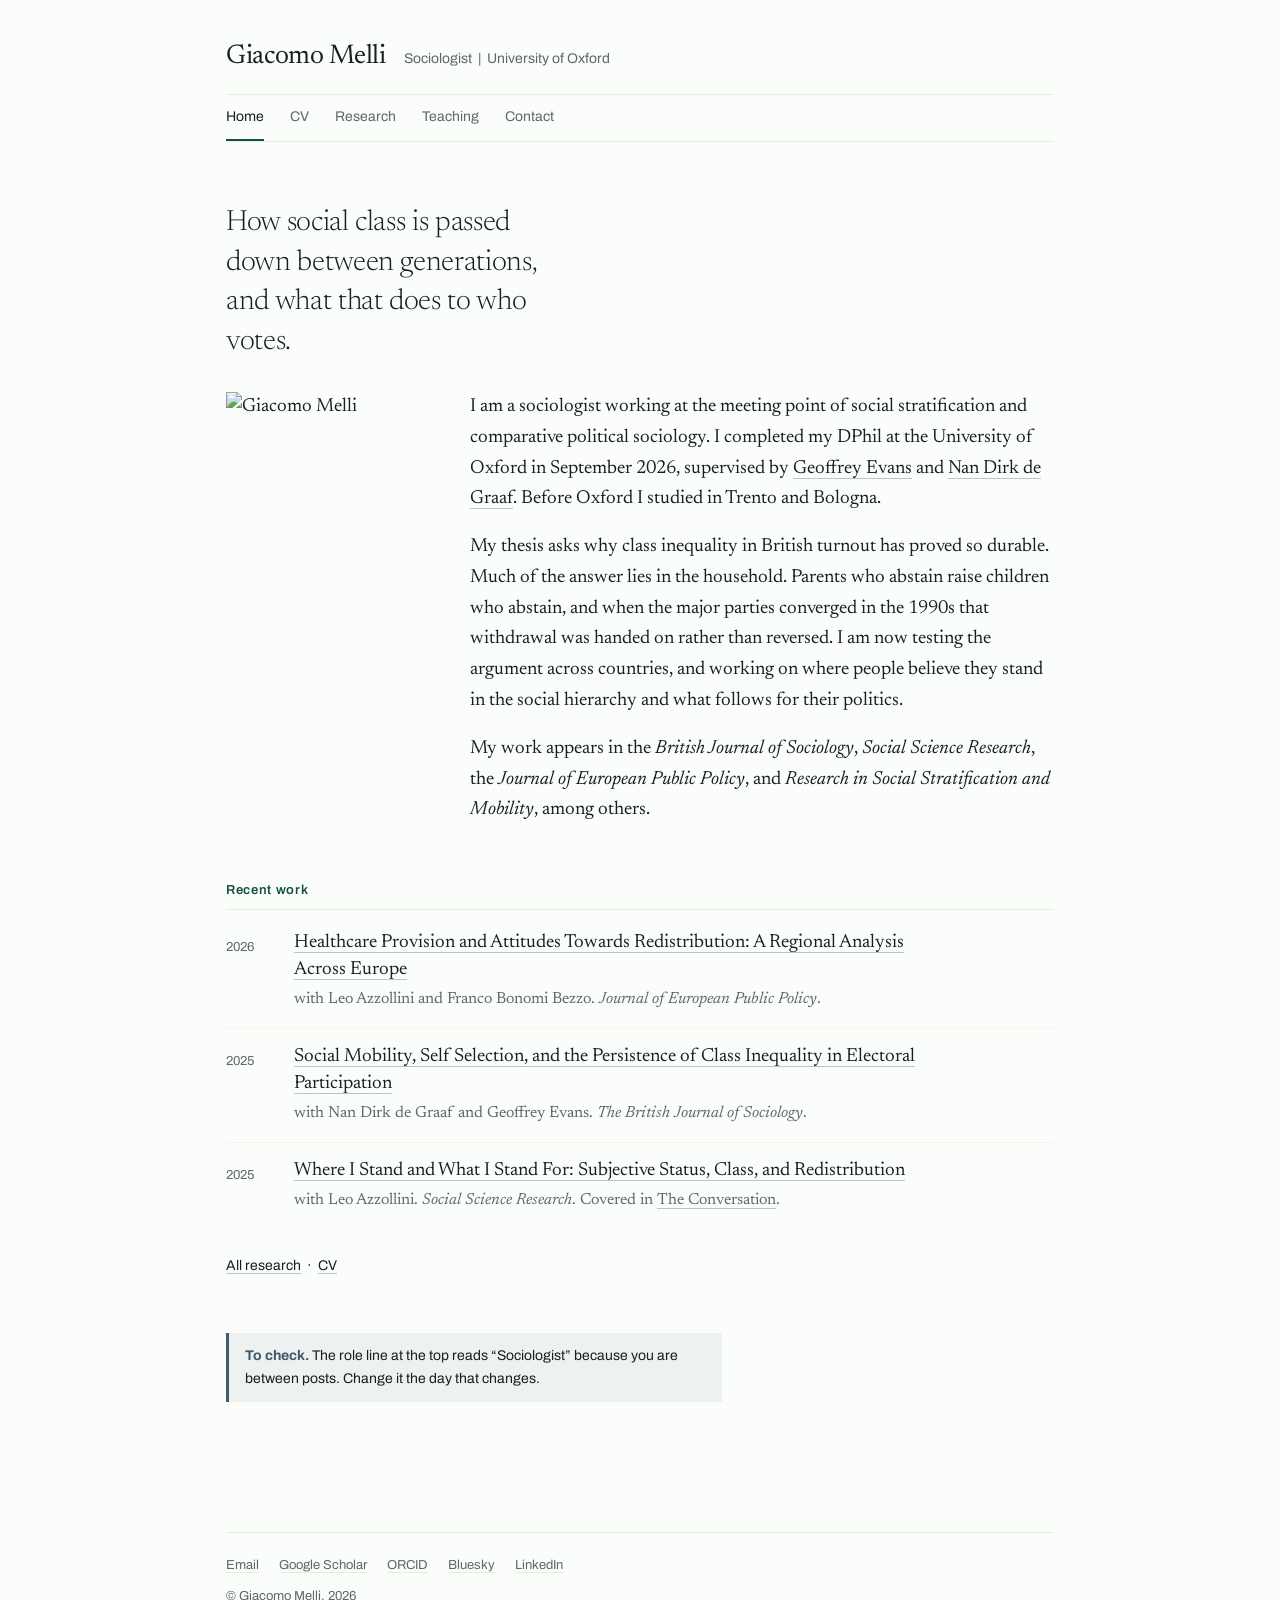
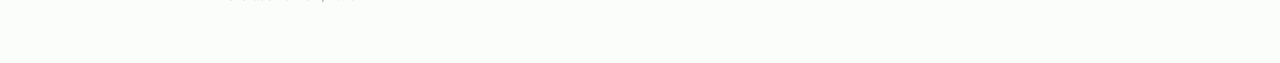
==== index.html @ 5fba8d6c "Update index.html" ====
<!DOCTYPE html>
<html lang="en">
<head>
<meta charset="utf-8">
<meta name="viewport" content="width=device-width, initial-scale=1, viewport-fit=cover">
<title>Giacomo Melli</title>
<meta name="description" content="Sociologist working on social stratification, the life course and political participation. DPhil in Sociology, University of Oxford.">
<link rel="preconnect" href="https://fonts.googleapis.com">
<link rel="preconnect" href="https://fonts.gstatic.com" crossorigin>
<link href="https://fonts.googleapis.com/css2?family=Archivo:wght@400;500;600&family=Newsreader:opsz,wght@6..72,300;6..72,400;6..72,500&display=swap" rel="stylesheet">
<link rel="stylesheet" href="style.css">
</head>
<body>
<div class="wrap">

<header class="masthead">
  <div class="id">
    <p class="who"><a href="index.html">Giacomo Melli</a></p>
    <p class="role">Sociologist &nbsp;| &nbsp;University of Oxford</p>
  </div>
  <nav class="main" aria-label="Main">
    <ul>
      <li><a href="index.html" aria-current="page">Home</a></li>
      <li><a href="cv.html">CV</a></li>
      <li><a href="research.html">Research</a></li>
      <li><a href="teaching.html">Teaching</a></li>
      <li><a href="contact.html">Contact</a></li>
    </ul>
  </nav>
</header>

<main>
<!--MAIN-->

<p class="lead">How social class is passed down between generations, and what that does to who votes.</p>

<div class="intro">
<img src="photo.jpg" alt="Giacomo Melli">
  <div>
    <p>I am a sociologist working at the meeting point of social stratification and comparative political sociology. I completed my DPhil at the University of Oxford in September 2026, supervised by <a href="https://www.nuffield.ox.ac.uk/people/profiles/geoffrey-evans/">Geoffrey Evans</a> and <a href="https://www.sociology.ox.ac.uk/people/nan-dirk-de-graaf">Nan Dirk de Graaf</a>. Before Oxford I studied in Trento and Bologna.</p>

    <p>My thesis asks why class inequality in British turnout has proved so durable. Much of the answer lies in the household. Parents who abstain raise children who abstain, and when the major parties converged in the 1990s that withdrawal was handed on rather than reversed. I am now testing the argument across countries, and working on where people believe they stand in the social hierarchy and what follows for their politics.</p>

    <p>My work appears in the <em>British Journal of Sociology</em>, <em>Social Science Research</em>, the <em>Journal of European Public Policy</em>, and <em>Research in Social Stratification and Mobility</em>, among others.</p>
  </div>
</div>

<section>
  <h2 class="band">Recent work</h2>

  <div class="entry">
    <div class="year">2026</div>
    <div>
      <p class="t"><a href="https://doi.org/10.1080/13501763.2025.2462080">Healthcare Provision and Attitudes Towards Redistribution: A Regional Analysis Across Europe</a></p>
      <p class="m">with Leo Azzollini and Franco Bonomi Bezzo. <em>Journal of European Public Policy</em>.</p>
    </div>
  </div>

  <div class="entry">
    <div class="year">2025</div>
    <div>
      <p class="t"><a href="https://doi.org/10.1111/1468-4446.70018">Social Mobility, Self Selection, and the Persistence of Class Inequality in Electoral Participation</a></p>
      <p class="m">with Nan Dirk de Graaf and Geoffrey Evans. <em>The British Journal of Sociology</em>.</p>
    </div>
  </div>

  <div class="entry">
    <div class="year">2025</div>
    <div>
      <p class="t"><a href="https://doi.org/10.1016/j.ssresearch.2025.103210">Where I Stand and What I Stand For: Subjective Status, Class, and Redistribution</a></p>
      <p class="m">with Leo Azzollini. <em>Social Science Research</em>. Covered in <a href="https://theconversation.com/where-you-think-you-are-in-society-not-where-you-actually-are-matters-for-how-you-think-about-inequality-259715">The Conversation</a>.</p>
    </div>
  </div>

  <p class="more"><a href="research.html">All research</a> &nbsp;&middot;&nbsp; <a href="cv.html">CV</a></p>
</section>

<div class="todo"><b>To check.</b> The role line at the top reads &ldquo;Sociologist&rdquo; because you are between posts. Change it the day that changes.</div>
<!--/MAIN-->
</main>

<footer>
  <ul>
    <li><a href="mailto:giacomo.melli@sociology.ox.ac.uk">Email</a></li>
    <li><a href="https://scholar.google.com/citations?hl=en&amp;user=pHB5kRAAAAAJ">Google Scholar</a></li>
    <li><a href="https://orcid.org/0000-0002-5335-5935">ORCID</a></li>
    <li><a href="https://bsky.app/profile/giacomomelli.bsky.social">Bluesky</a></li>
    <li><a href="https://www.linkedin.com/in/giacomo-melli/">LinkedIn</a></li>
  </ul>
  &copy; Giacomo Melli, 2026
</footer>

</div>
</body>
</html>
---- style.css ----
/* Giacomo Melli — site styles
   Edit colours and type here. Every page reads this one file.
   Want a different shade of paper? Try --paper: #FFFFFF (plain white)
   or #F4F9F3 (much greener). Change one line, every page follows. */

:root{
  --paper:#FBFDFA;
  --ink:#16201C;
  --muted:#5C6A64;
  --rule:#E4EDE1;
  --rule-soft:#F0F6EE;
  --accent:#0F5245;
  --link-line:rgba(15,82,69,.30);
  --flag:#3F5A6B;
  --flag-soft:rgba(63,90,107,.07);
  box-sizing:border-box;
  padding-top:env(safe-area-inset-top,0px);
  padding-bottom:env(safe-area-inset-bottom,0px);
}
@media (prefers-color-scheme: dark){
  :root:not([data-theme="light"]){
    --paper:#111714; --ink:#E6EBE6; --muted:#93A29B;
    --rule:#26302B; --rule-soft:#1B2320;
    --accent:#8FC9B2; --link-line:rgba(143,201,178,.38);
    --flag:#8FA9BB; --flag-soft:rgba(143,169,187,.10);
  }
}
:root[data-theme="dark"]{
  --paper:#111714; --ink:#E6EBE6; --muted:#93A29B;
    --rule:#26302B; --rule-soft:#1B2320;
    --accent:#8FC9B2; --link-line:rgba(143,201,178,.38);
    --flag:#8FA9BB; --flag-soft:rgba(143,169,187,.10);
}

*,*::before,*::after{box-sizing:inherit}
html{scroll-padding-top:env(safe-area-inset-top,0px)}
body{
  margin:0;
  background:var(--paper);
  color:var(--ink);
  font-family:"Newsreader",Georgia,"Times New Roman",serif;
  font-size:19px;
  line-height:1.62;
  -webkit-font-smoothing:antialiased;
  text-rendering:optimizeLegibility;
}
img{max-width:100%;display:block}

a{color:inherit;text-decoration:none;border-bottom:1px solid var(--link-line)}
a:hover{color:var(--accent);border-bottom-color:var(--accent)}
a:focus-visible{outline:2px solid var(--accent);outline-offset:3px;border-radius:2px}

.wrap{max-width:880px;margin:0 auto;padding:0 26px}

/* ---------- masthead ---------- */
.masthead{padding:42px 0 0}
.masthead .id{display:flex;flex-wrap:wrap;align-items:baseline;gap:4px 18px;margin:0 0 22px}
.masthead .who{font-size:27px;line-height:1.1;font-weight:400;letter-spacing:-.012em;margin:0}
.masthead .who a{border-bottom:none}
.masthead .role{
  font-family:"Archivo",system-ui,sans-serif;font-size:14px;color:var(--muted);margin:0;
}
nav.main{border-top:1px solid var(--rule);border-bottom:1px solid var(--rule)}
nav.main ul{
  list-style:none;margin:0;padding:0;display:flex;flex-wrap:wrap;gap:0 26px;
  font-family:"Archivo",system-ui,sans-serif;font-size:14px;
}
nav.main a{
  display:inline-block;padding:11px 0;color:var(--muted);
  border-bottom:2px solid transparent;
}
nav.main a:hover{color:var(--ink)}
nav.main a[aria-current="page"]{color:var(--ink);border-bottom-color:var(--accent)}

/* ---------- page body ---------- */
main{padding:46px 0 80px}
@media (min-width:760px){main{padding:62px 0 110px}}
p{margin:0 0 17px;max-width:66ch}
h1.page{font-size:36px;font-weight:300;line-height:1.14;letter-spacing:-.015em;margin:0 0 30px}

.lead{font-size:29px;line-height:1.36;font-weight:300;letter-spacing:-.012em;max-width:22ch;margin:0 0 30px}
@media (max-width:600px){.lead{font-size:25px;max-width:none}}

/* home intro: portrait beside text */
.intro{display:grid;gap:30px;margin:0 0 54px}
@media (min-width:760px){.intro{grid-template-columns:200px 1fr;gap:44px;align-items:start}}
.portrait{
  width:100%;aspect-ratio:4/5;border:1px dashed var(--rule);
  display:flex;align-items:center;justify-content:center;text-align:center;padding:14px;
  font-family:"Archivo",system-ui,sans-serif;font-size:12px;color:var(--muted);line-height:1.5;
}
@media (max-width:759px){.portrait{max-width:200px}}
.intro p:last-child{margin-bottom:0}

/* ---------- section furniture ---------- */
section{margin:0 0 56px}
h2.band{
  font-family:"Archivo",system-ui,sans-serif;font-size:13px;font-weight:600;letter-spacing:.05em;
  color:var(--accent);margin:0 0 20px;padding-bottom:8px;border-bottom:1px solid var(--rule);
}
h3.sub{
  font-family:"Archivo",system-ui,sans-serif;font-size:13px;font-weight:600;
  color:var(--muted);margin:38px 0 14px;
}

/* ---------- strands ---------- */
.strand{margin:0 0 42px}
.strand h3{font-size:24px;font-weight:400;line-height:1.24;letter-spacing:-.01em;margin:0 0 10px}
.strand .gloss{font-size:18px;color:var(--muted);max-width:60ch;margin:0 0 22px}

/* ---------- reference entries ---------- */
.entry{display:grid;grid-template-columns:54px 1fr;gap:0 14px;padding:15px 0;border-top:1px solid var(--rule-soft)}
.entry:first-of-type{border-top:none;padding-top:0}
.year{font-family:"Archivo",system-ui,sans-serif;font-size:13px;color:var(--muted);padding-top:7px}
.entry .t{font-size:19px;line-height:1.42;margin:0 0 3px}
.entry .m{font-size:16px;color:var(--muted);margin:0}
.entry .extra{font-size:15px;margin:6px 0 0}
.entry .extra a{border-bottom-color:var(--rule)}
@media (max-width:520px){
  .entry{grid-template-columns:1fr}
  .year{padding:0 0 3px}
}

.plain{list-style:none;margin:0;padding:0}
.plain li{padding:14px 0;border-top:1px solid var(--rule-soft);font-size:18px;line-height:1.45}
.plain li:first-child{border-top:none;padding-top:0}
.plain .status{font-family:"Archivo",system-ui,sans-serif;font-size:12px;color:var(--muted);display:block;margin-top:5px}

/* ---------- teaching ---------- */
.course{padding:20px 0;border-top:1px solid var(--rule-soft)}
.course:first-of-type{border-top:none;padding-top:0}
.course h3{font-size:21px;font-weight:400;margin:0 0 3px;line-height:1.3}
.course .where{font-family:"Archivo",system-ui,sans-serif;font-size:13px;color:var(--muted);margin:0 0 8px}
.course p.d{font-size:17px;margin:0;max-width:62ch}

/* ---------- misc ---------- */
.more{font-family:"Archivo",system-ui,sans-serif;font-size:14px;margin:26px 0 0}
.todo{
  border-left:3px solid var(--flag);background:var(--flag-soft);padding:12px 16px;margin:20px 0;
  font-family:"Archivo",system-ui,sans-serif;font-size:14px;line-height:1.6;max-width:62ch;
}
.todo b{color:var(--flag)}

footer{border-top:1px solid var(--rule);padding:22px 0 56px;
  font-family:"Archivo",system-ui,sans-serif;font-size:13px;color:var(--muted)}
footer ul{list-style:none;display:flex;flex-wrap:wrap;gap:6px 20px;margin:0 0 10px;padding:0}
footer a{border-bottom-color:var(--rule)}

/* ---------- CV page ---------- */
.btn{
  display:inline-block;border:1px solid var(--accent);border-radius:2px;
  padding:9px 16px;color:var(--accent);
  font-family:"Archivo",system-ui,sans-serif;font-size:14px;
}
.btn:hover{background:var(--accent);color:var(--paper);border-bottom-color:var(--accent)}
.pdf{margin:26px 0 8px;border:1px solid var(--rule);background:var(--rule-soft);height:900px}
.pdf object{width:100%;height:100%;display:block}
.pdf p{margin:0;padding:22px}
.pdf-small{display:none;font-size:17px;color:var(--muted);margin:22px 0 8px}
@media (max-width:760px){
  .pdf{display:none}
  .pdf-small{display:block}
}
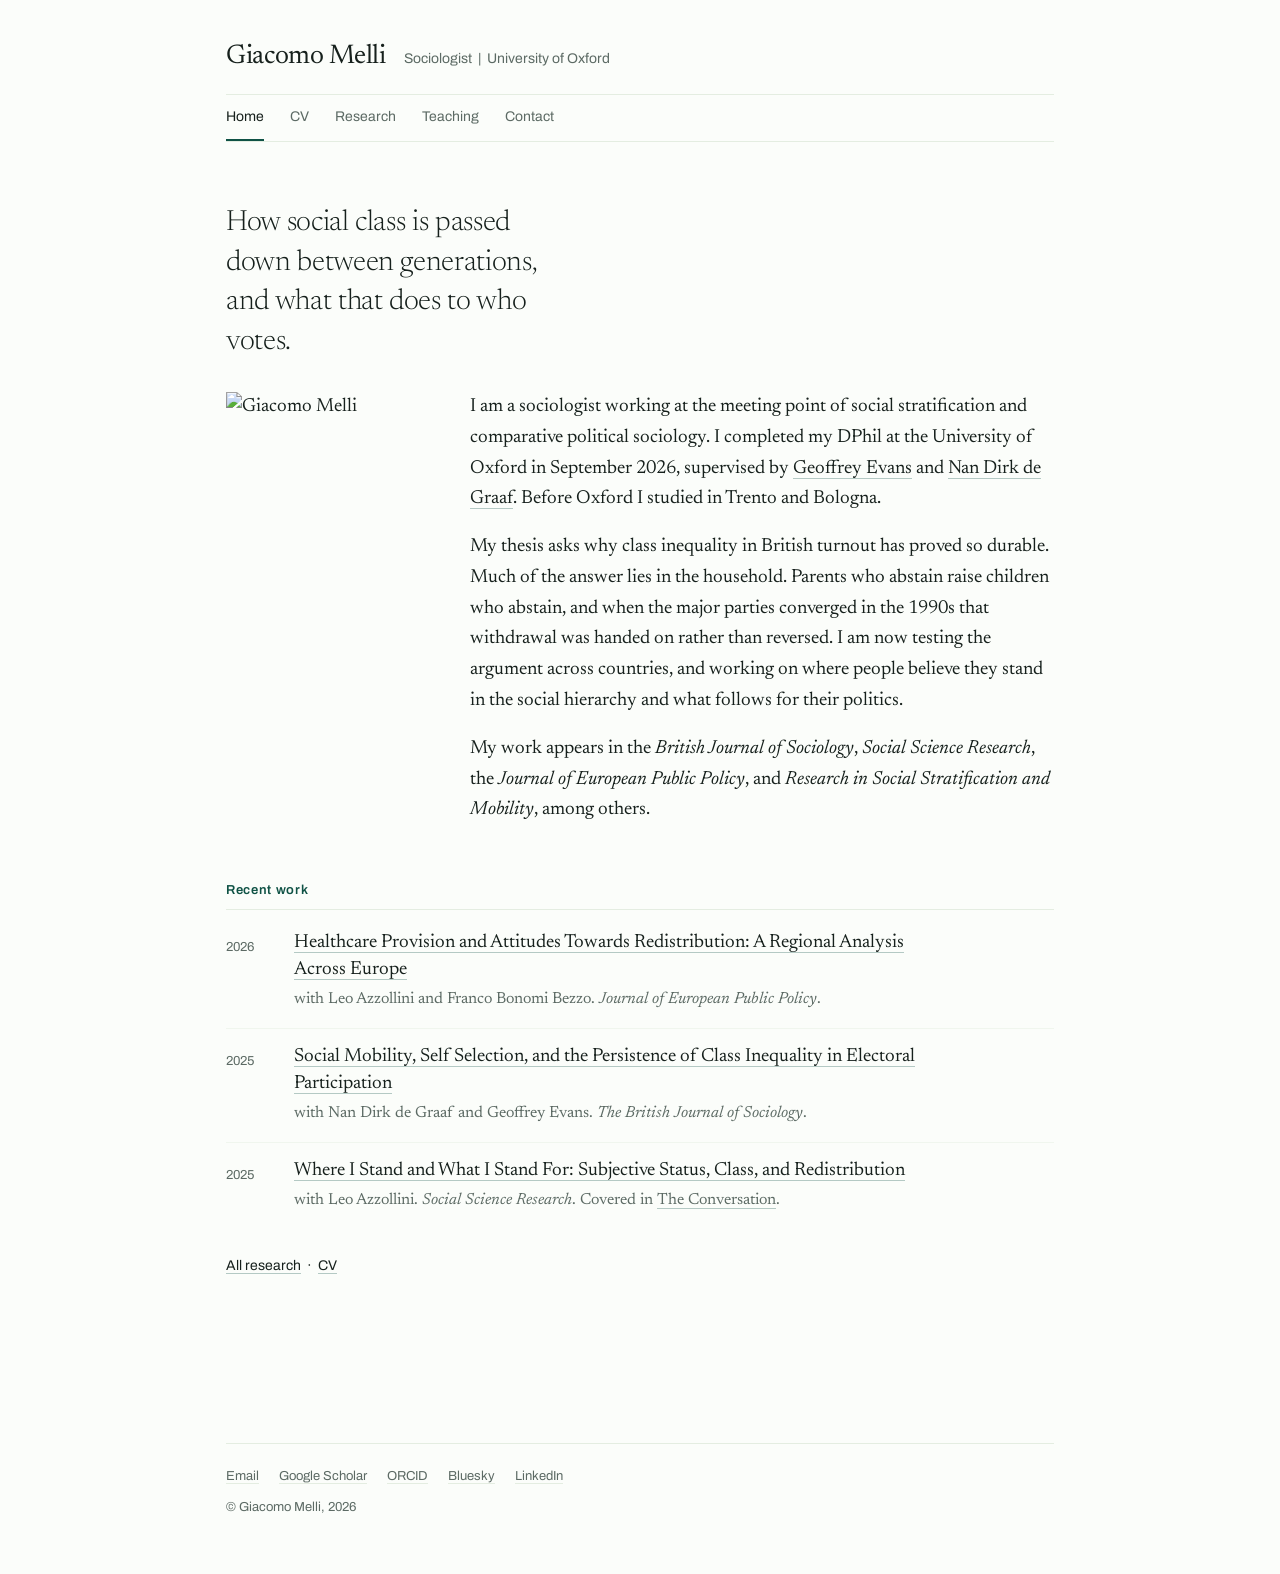
==== commit c1044653: "Add files via upload" ====
--- a/index.html
+++ b/index.html
@@ -35,7 +35,7 @@
 <p class="lead">How social class is passed down between generations, and what that does to who votes.</p>
 
 <div class="intro">
-<img src="photo.jpg" alt="Giacomo Melli">
+  <img class="photo" src="photo.jpg" alt="Giacomo Melli">
   <div>
     <p>I am a sociologist working at the meeting point of social stratification and comparative political sociology. I completed my DPhil at the University of Oxford in September 2026, supervised by <a href="https://www.nuffield.ox.ac.uk/people/profiles/geoffrey-evans/">Geoffrey Evans</a> and <a href="https://www.sociology.ox.ac.uk/people/nan-dirk-de-graaf">Nan Dirk de Graaf</a>. Before Oxford I studied in Trento and Bologna.</p>
 
@@ -74,8 +74,6 @@
 
   <p class="more"><a href="research.html">All research</a> &nbsp;&middot;&nbsp; <a href="cv.html">CV</a></p>
 </section>
-
-<div class="todo"><b>To check.</b> The role line at the top reads &ldquo;Sociologist&rdquo; because you are between posts. Change it the day that changes.</div>
 <!--/MAIN-->
 </main>
 
--- a/style.css
+++ b/style.css
@@ -161,3 +161,7 @@
   .pdf{display:none}
   .pdf-small{display:block}
 }
+
+/* portrait on the home page */
+.photo{width:100%;aspect-ratio:4/5;object-fit:cover;object-position:center 20%}
+@media (max-width:759px){.photo{max-width:200px}}
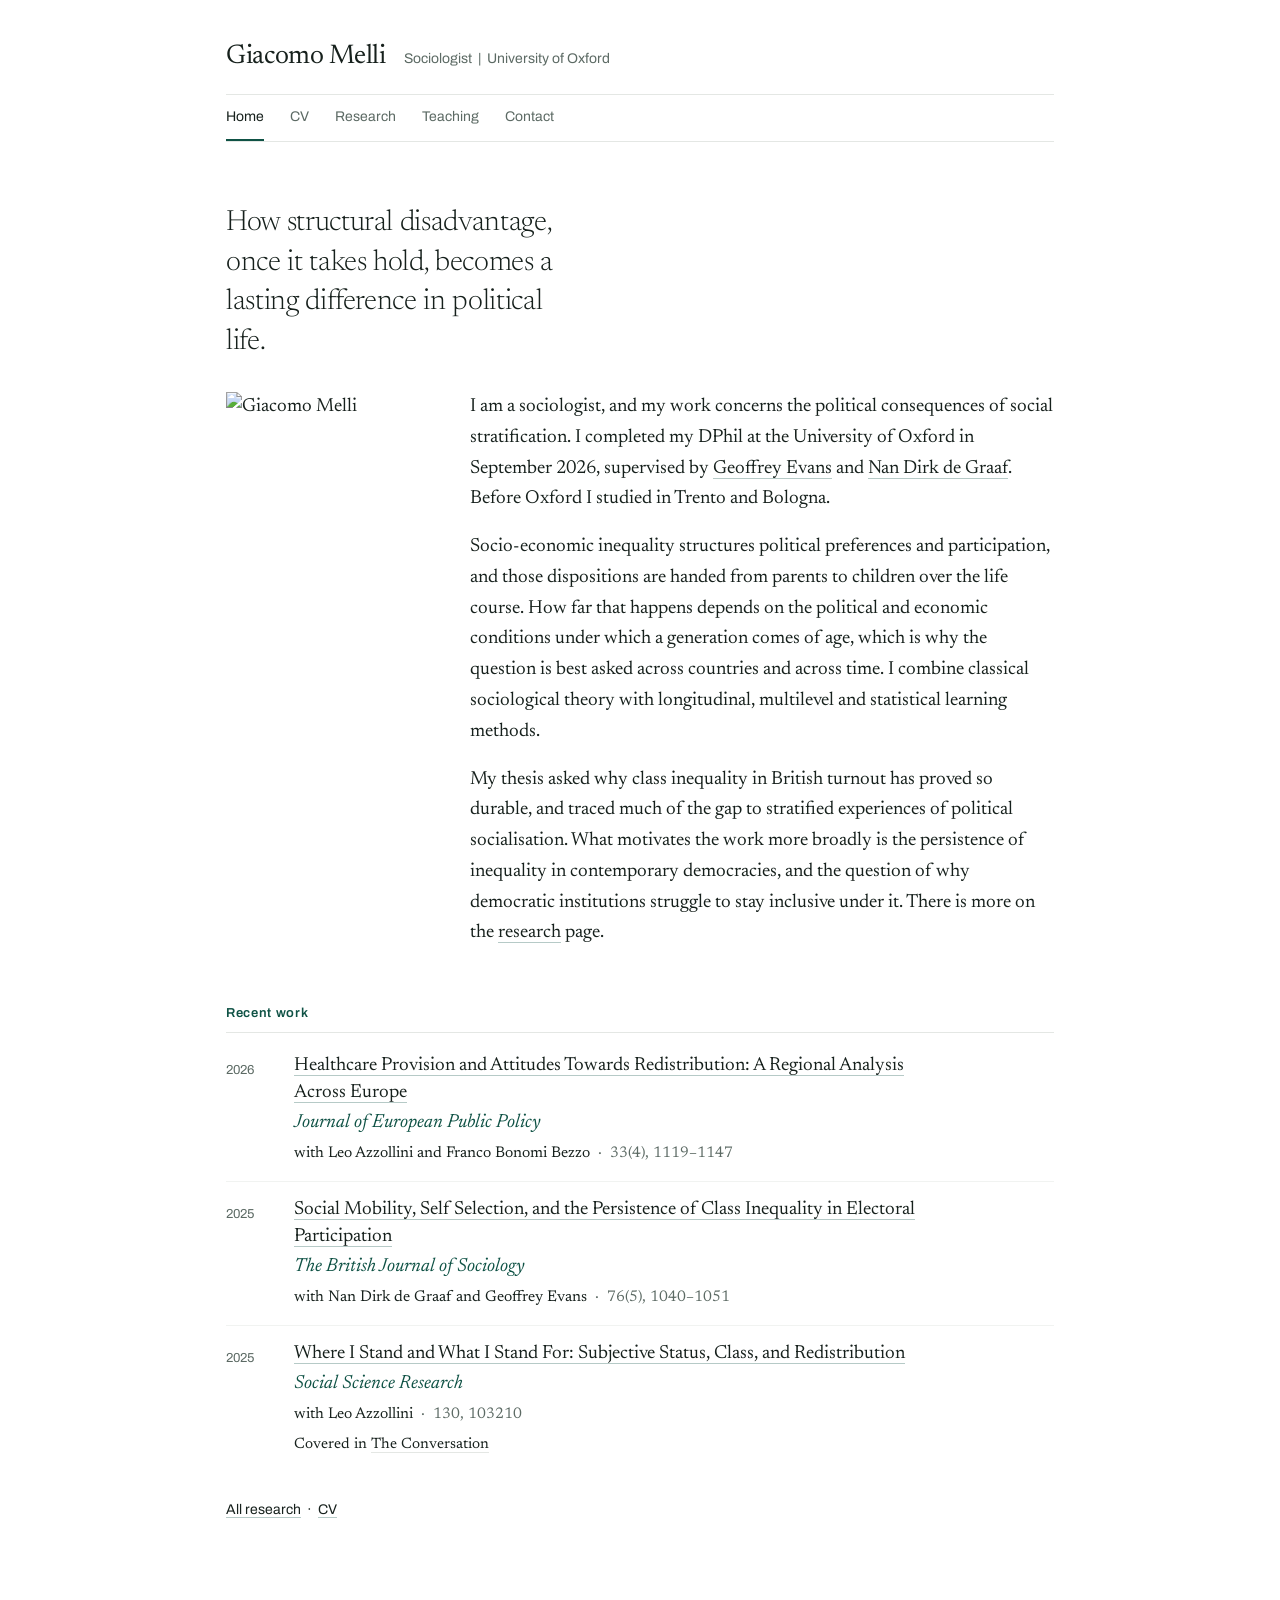
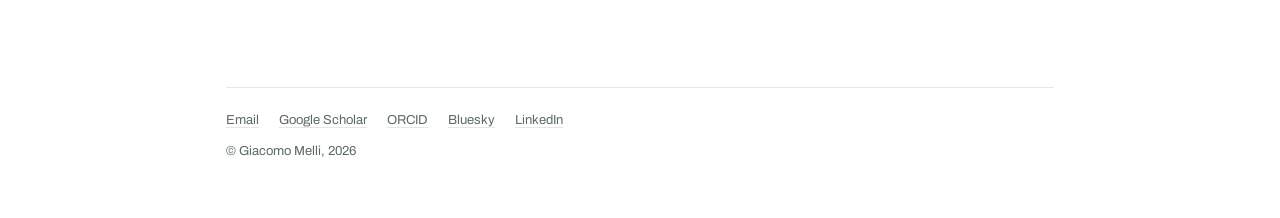
==== commit bd5a69a2: "Add files via upload" ====
--- a/index.html
+++ b/index.html
@@ -32,17 +32,17 @@
 <main>
 <!--MAIN-->
 
-<p class="lead">How social class is passed down between generations, and what that does to who votes.</p>
+<p class="lead">How structural disadvantage, once it takes hold, becomes a lasting difference in political life.</p>
 
 <div class="intro">
   <img class="photo" src="photo.jpg" alt="Giacomo Melli">
   <div>
-    <p>I am a sociologist working at the meeting point of social stratification and comparative political sociology. I completed my DPhil at the University of Oxford in September 2026, supervised by <a href="https://www.nuffield.ox.ac.uk/people/profiles/geoffrey-evans/">Geoffrey Evans</a> and <a href="https://www.sociology.ox.ac.uk/people/nan-dirk-de-graaf">Nan Dirk de Graaf</a>. Before Oxford I studied in Trento and Bologna.</p>
+    <p>I am a sociologist, and my work concerns the political consequences of social stratification. I completed my DPhil at the University of Oxford in September 2026, supervised by <a href="https://www.nuffield.ox.ac.uk/people/profiles/geoffrey-evans/">Geoffrey Evans</a> and <a href="https://www.sociology.ox.ac.uk/people/nan-dirk-de-graaf">Nan Dirk de Graaf</a>. Before Oxford I studied in Trento and Bologna.</p>
 
-    <p>My thesis asks why class inequality in British turnout has proved so durable. Much of the answer lies in the household. Parents who abstain raise children who abstain, and when the major parties converged in the 1990s that withdrawal was handed on rather than reversed. I am now testing the argument across countries, and working on where people believe they stand in the social hierarchy and what follows for their politics.</p>
+    <p>Socio-economic inequality structures political preferences and participation, and those dispositions are handed from parents to children over the life course. How far that happens depends on the political and economic conditions under which a generation comes of age, which is why the question is best asked across countries and across time. I combine classical sociological theory with longitudinal, multilevel and statistical learning methods.</p>
 
-    <p>My work appears in the <em>British Journal of Sociology</em>, <em>Social Science Research</em>, the <em>Journal of European Public Policy</em>, and <em>Research in Social Stratification and Mobility</em>, among others.</p>
-  </div>
+    <p>My thesis asked why class inequality in British turnout has proved so durable, and traced much of the gap to stratified experiences of political socialisation. What motivates the work more broadly is the persistence of inequality in contemporary democracies, and the question of why democratic institutions struggle to stay inclusive under it. There is more on the <a href="research.html">research</a> page.</p>
+</div>
 </div>
 
 <section>
@@ -52,23 +52,25 @@
     <div class="year">2026</div>
     <div>
       <p class="t"><a href="https://doi.org/10.1080/13501763.2025.2462080">Healthcare Provision and Attitudes Towards Redistribution: A Regional Analysis Across Europe</a></p>
-      <p class="m">with Leo Azzollini and Franco Bonomi Bezzo. <em>Journal of European Public Policy</em>.</p>
+      <p class="j">Journal of European Public Policy</p>
+      <p class="m"><span class="a">with Leo Azzollini and Franco Bonomi Bezzo</span> &nbsp;&middot;&nbsp; 33(4), 1119&ndash;1147</p>
     </div>
   </div>
-
   <div class="entry">
     <div class="year">2025</div>
     <div>
       <p class="t"><a href="https://doi.org/10.1111/1468-4446.70018">Social Mobility, Self Selection, and the Persistence of Class Inequality in Electoral Participation</a></p>
-      <p class="m">with Nan Dirk de Graaf and Geoffrey Evans. <em>The British Journal of Sociology</em>.</p>
+      <p class="j">The British Journal of Sociology</p>
+      <p class="m"><span class="a">with Nan Dirk de Graaf and Geoffrey Evans</span> &nbsp;&middot;&nbsp; 76(5), 1040&ndash;1051</p>
     </div>
   </div>
-
   <div class="entry">
     <div class="year">2025</div>
     <div>
       <p class="t"><a href="https://doi.org/10.1016/j.ssresearch.2025.103210">Where I Stand and What I Stand For: Subjective Status, Class, and Redistribution</a></p>
-      <p class="m">with Leo Azzollini. <em>Social Science Research</em>. Covered in <a href="https://theconversation.com/where-you-think-you-are-in-society-not-where-you-actually-are-matters-for-how-you-think-about-inequality-259715">The Conversation</a>.</p>
+      <p class="j">Social Science Research</p>
+      <p class="m"><span class="a">with Leo Azzollini</span> &nbsp;&middot;&nbsp; 130, 103210</p>
+      <p class="extra">Covered in <a href="https://theconversation.com/where-you-think-you-are-in-society-not-where-you-actually-are-matters-for-how-you-think-about-inequality-259715">The Conversation</a></p>
     </div>
   </div>
 
--- a/style.css
+++ b/style.css
@@ -1,14 +1,14 @@
 /* Giacomo Melli — site styles
    Edit colours and type here. Every page reads this one file.
-   Want a different shade of paper? Try --paper: #FFFFFF (plain white)
-   or #F4F9F3 (much greener). Change one line, every page follows. */
+   Want a tint of green back? Try --paper: #FBFDFA (a whisper)
+   or #F4F9F3 (clearly green). Change one line, every page follows. */
 
 :root{
-  --paper:#FBFDFA;
+  --paper:#FFFFFF;
   --ink:#16201C;
   --muted:#5C6A64;
-  --rule:#E4EDE1;
-  --rule-soft:#F0F6EE;
+  --rule:#E4E7E4;
+  --rule-soft:#F1F3F1;
   --accent:#0F5245;
   --link-line:rgba(15,82,69,.30);
   --flag:#3F5A6B;
@@ -165,3 +165,13 @@
 /* portrait on the home page */
 .photo{width:100%;aspect-ratio:4/5;object-fit:cover;object-position:center 20%}
 @media (max-width:759px){.photo{max-width:200px}}
+
+/* journal name, given its due */
+.entry .j{
+  font-size:19px;line-height:1.42;color:var(--accent);
+  margin:3px 0 4px;font-style:italic;
+}
+.entry .m{font-size:15.5px}
+
+/* co-authors carry the ink; volume and pages stay quiet */
+.entry .m .a{color:var(--ink)}
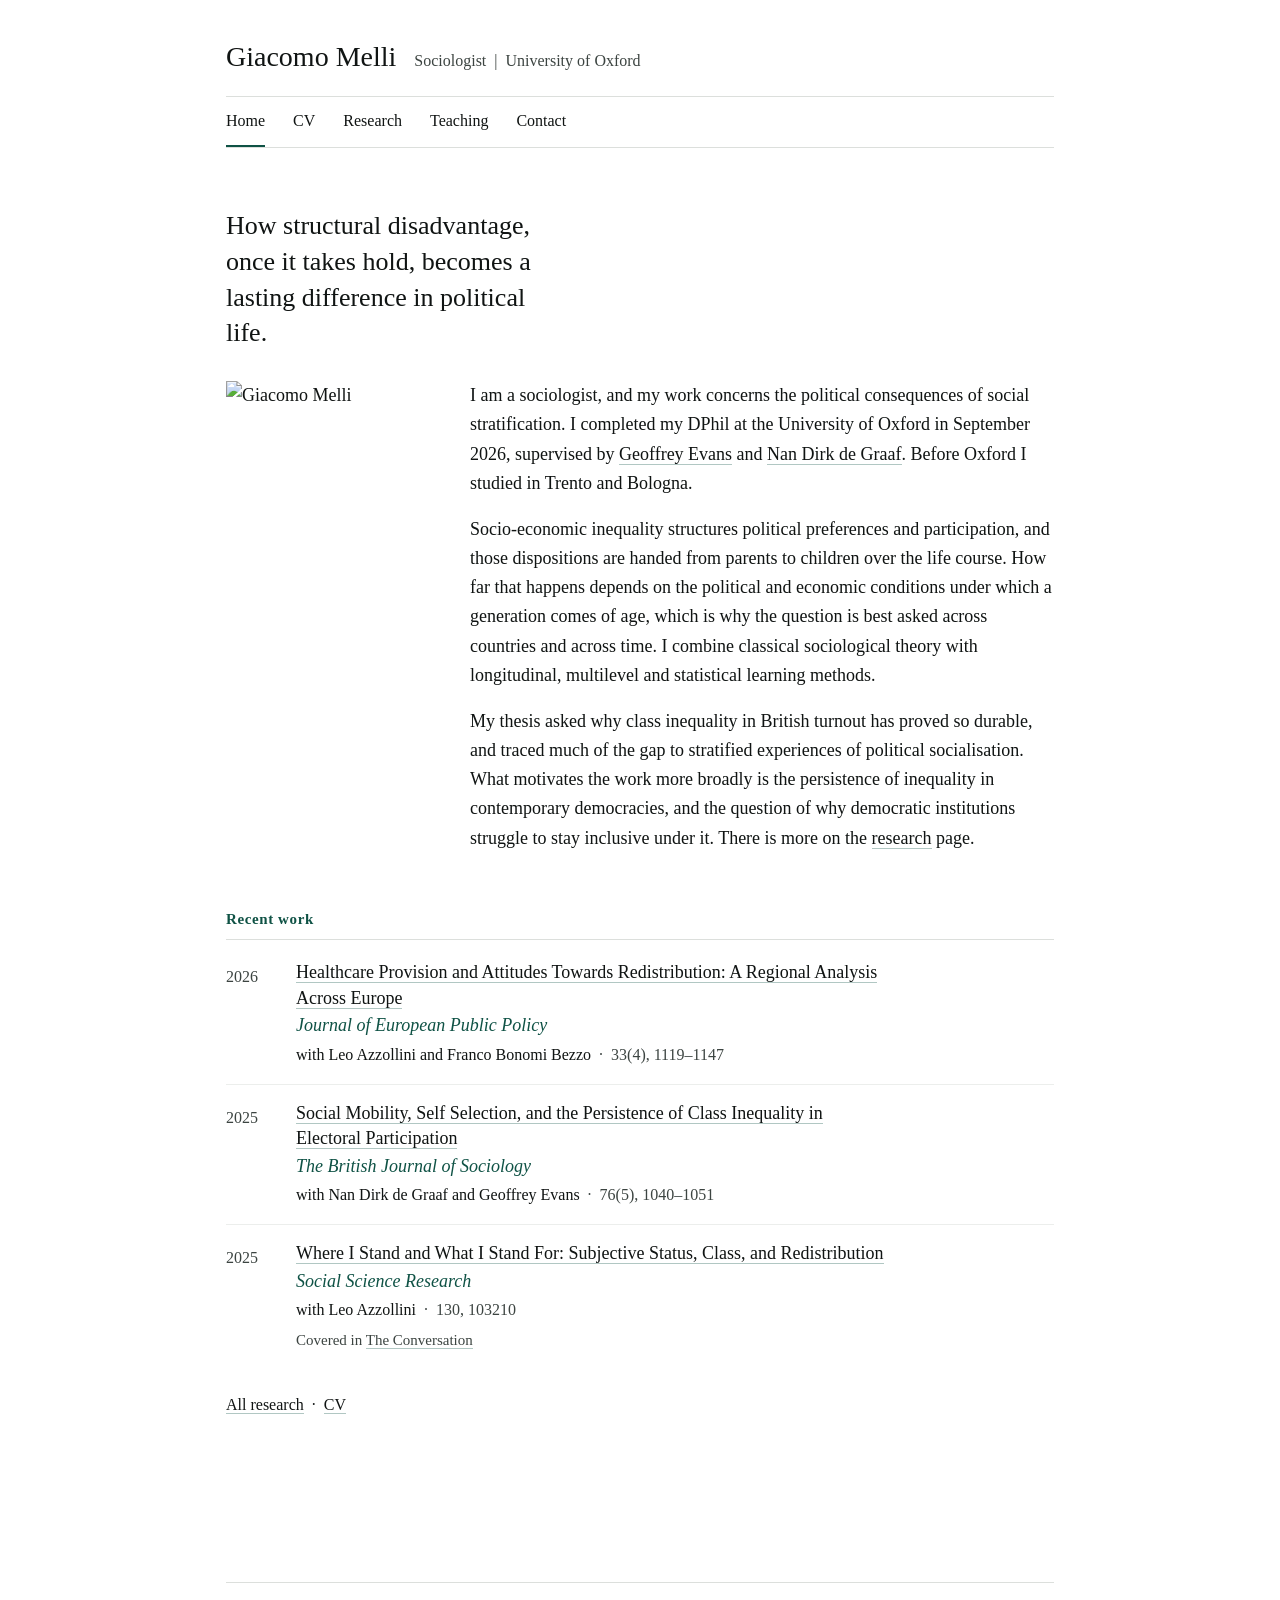
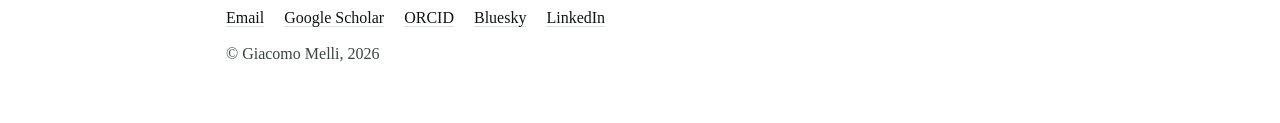
==== commit a5ab13c1: "Add files via upload" ====
--- a/index.html
+++ b/index.html
@@ -5,9 +5,6 @@
 <meta name="viewport" content="width=device-width, initial-scale=1, viewport-fit=cover">
 <title>Giacomo Melli</title>
 <meta name="description" content="Sociologist working on social stratification, the life course and political participation. DPhil in Sociology, University of Oxford.">
-<link rel="preconnect" href="https://fonts.googleapis.com">
-<link rel="preconnect" href="https://fonts.gstatic.com" crossorigin>
-<link href="https://fonts.googleapis.com/css2?family=Archivo:wght@400;500;600&family=Newsreader:opsz,wght@6..72,300;6..72,400;6..72,500&display=swap" rel="stylesheet">
 <link rel="stylesheet" href="style.css">
 </head>
 <body>
--- a/style.css
+++ b/style.css
@@ -1,35 +1,30 @@
 /* Giacomo Melli — site styles
-   Edit colours and type here. Every page reads this one file.
-   Want a tint of green back? Try --paper: #FBFDFA (a whisper)
-   or #F4F9F3 (clearly green). Change one line, every page follows. */
+   One typeface throughout: Georgia.
+   Colours live in the block below. Change them here and every page follows. */
 
 :root{
   --paper:#FFFFFF;
-  --ink:#16201C;
-  --muted:#5C6A64;
-  --rule:#E4E7E4;
-  --rule-soft:#F1F3F1;
+  --ink:#101413;
+  --muted:#3C4441;
+  --rule:#DCDFDC;
+  --rule-soft:#ECEEEC;
   --accent:#0F5245;
-  --link-line:rgba(15,82,69,.30);
-  --flag:#3F5A6B;
-  --flag-soft:rgba(63,90,107,.07);
+  --link-line:rgba(15,82,69,.32);
   box-sizing:border-box;
   padding-top:env(safe-area-inset-top,0px);
   padding-bottom:env(safe-area-inset-bottom,0px);
 }
 @media (prefers-color-scheme: dark){
   :root:not([data-theme="light"]){
-    --paper:#111714; --ink:#E6EBE6; --muted:#93A29B;
-    --rule:#26302B; --rule-soft:#1B2320;
-    --accent:#8FC9B2; --link-line:rgba(143,201,178,.38);
-    --flag:#8FA9BB; --flag-soft:rgba(143,169,187,.10);
+    --paper:#111413; --ink:#EDEFEC; --muted:#C2C8C4;
+    --rule:#2B302E; --rule-soft:#1D2220;
+    --accent:#8FC9B2; --link-line:rgba(143,201,178,.40);
   }
 }
 :root[data-theme="dark"]{
-  --paper:#111714; --ink:#E6EBE6; --muted:#93A29B;
-    --rule:#26302B; --rule-soft:#1B2320;
-    --accent:#8FC9B2; --link-line:rgba(143,201,178,.38);
-    --flag:#8FA9BB; --flag-soft:rgba(143,169,187,.10);
+  --paper:#111413; --ink:#EDEFEC; --muted:#C2C8C4;
+  --rule:#2B302E; --rule-soft:#1D2220;
+  --accent:#8FC9B2; --link-line:rgba(143,201,178,.40);
 }
 
 *,*::before,*::after{box-sizing:inherit}
@@ -38,8 +33,8 @@
   margin:0;
   background:var(--paper);
   color:var(--ink);
-  font-family:"Newsreader",Georgia,"Times New Roman",serif;
-  font-size:19px;
+  font-family:Georgia,"Times New Roman",serif;
+  font-size:18px;
   line-height:1.62;
   -webkit-font-smoothing:antialiased;
   text-rendering:optimizeLegibility;
@@ -55,67 +50,54 @@
 /* ---------- masthead ---------- */
 .masthead{padding:42px 0 0}
 .masthead .id{display:flex;flex-wrap:wrap;align-items:baseline;gap:4px 18px;margin:0 0 22px}
-.masthead .who{font-size:27px;line-height:1.1;font-weight:400;letter-spacing:-.012em;margin:0}
+.masthead .who{font-size:28px;line-height:1.1;font-weight:400;margin:0}
 .masthead .who a{border-bottom:none}
-.masthead .role{
-  font-family:"Archivo",system-ui,sans-serif;font-size:14px;color:var(--muted);margin:0;
-}
+.masthead .role{font-size:16px;color:var(--muted);margin:0}
+
 nav.main{border-top:1px solid var(--rule);border-bottom:1px solid var(--rule)}
-nav.main ul{
-  list-style:none;margin:0;padding:0;display:flex;flex-wrap:wrap;gap:0 26px;
-  font-family:"Archivo",system-ui,sans-serif;font-size:14px;
-}
-nav.main a{
-  display:inline-block;padding:11px 0;color:var(--muted);
-  border-bottom:2px solid transparent;
-}
-nav.main a:hover{color:var(--ink)}
-nav.main a[aria-current="page"]{color:var(--ink);border-bottom-color:var(--accent)}
+nav.main ul{list-style:none;margin:0;padding:0;display:flex;flex-wrap:wrap;gap:0 28px;font-size:16px}
+nav.main a{display:inline-block;padding:11px 0;color:var(--ink);border-bottom:2px solid transparent}
+nav.main a:hover{color:var(--accent)}
+nav.main a[aria-current="page"]{border-bottom-color:var(--accent)}
 
 /* ---------- page body ---------- */
 main{padding:46px 0 80px}
-@media (min-width:760px){main{padding:62px 0 110px}}
+@media (min-width:760px){main{padding:60px 0 110px}}
 p{margin:0 0 17px;max-width:66ch}
-h1.page{font-size:36px;font-weight:300;line-height:1.14;letter-spacing:-.015em;margin:0 0 30px}
+h1.page{font-size:33px;font-weight:400;line-height:1.16;margin:0 0 28px}
 
-.lead{font-size:29px;line-height:1.36;font-weight:300;letter-spacing:-.012em;max-width:22ch;margin:0 0 30px}
-@media (max-width:600px){.lead{font-size:25px;max-width:none}}
+.lead{font-size:26px;line-height:1.38;max-width:24ch;margin:0 0 30px}
+@media (max-width:600px){.lead{font-size:23px;max-width:none}}
 
-/* home intro: portrait beside text */
 .intro{display:grid;gap:30px;margin:0 0 54px}
 @media (min-width:760px){.intro{grid-template-columns:200px 1fr;gap:44px;align-items:start}}
+.photo{width:100%;aspect-ratio:4/5;object-fit:cover;object-position:center 20%}
+@media (max-width:759px){.photo{max-width:200px}}
 .portrait{
   width:100%;aspect-ratio:4/5;border:1px dashed var(--rule);
   display:flex;align-items:center;justify-content:center;text-align:center;padding:14px;
-  font-family:"Archivo",system-ui,sans-serif;font-size:12px;color:var(--muted);line-height:1.5;
+  font-size:14px;color:var(--muted);line-height:1.5;
 }
 @media (max-width:759px){.portrait{max-width:200px}}
 .intro p:last-child{margin-bottom:0}
 
 /* ---------- section furniture ---------- */
-section{margin:0 0 56px}
+section{margin:0 0 54px}
 h2.band{
-  font-family:"Archivo",system-ui,sans-serif;font-size:13px;font-weight:600;letter-spacing:.05em;
-  color:var(--accent);margin:0 0 20px;padding-bottom:8px;border-bottom:1px solid var(--rule);
+  font-size:15px;font-weight:700;letter-spacing:.04em;color:var(--accent);
+  margin:0 0 20px;padding-bottom:8px;border-bottom:1px solid var(--rule);
 }
-h3.sub{
-  font-family:"Archivo",system-ui,sans-serif;font-size:13px;font-weight:600;
-  color:var(--muted);margin:38px 0 14px;
-}
+h3.sub{font-size:16px;font-weight:700;color:var(--ink);margin:34px 0 12px}
 
-/* ---------- strands ---------- */
-.strand{margin:0 0 42px}
-.strand h3{font-size:24px;font-weight:400;line-height:1.24;letter-spacing:-.01em;margin:0 0 10px}
-.strand .gloss{font-size:18px;color:var(--muted);max-width:60ch;margin:0 0 22px}
-
-/* ---------- reference entries ---------- */
-.entry{display:grid;grid-template-columns:54px 1fr;gap:0 14px;padding:15px 0;border-top:1px solid var(--rule-soft)}
+/* ---------- references ---------- */
+.entry{display:grid;grid-template-columns:56px 1fr;gap:0 14px;padding:16px 0;border-top:1px solid var(--rule-soft)}
 .entry:first-of-type{border-top:none;padding-top:0}
-.year{font-family:"Archivo",system-ui,sans-serif;font-size:13px;color:var(--muted);padding-top:7px}
-.entry .t{font-size:19px;line-height:1.42;margin:0 0 3px}
+.year{font-size:16px;color:var(--muted);padding-top:4px}
+.entry .t{font-size:18px;line-height:1.42;margin:0 0 2px}
+.entry .j{font-size:18px;line-height:1.42;color:var(--accent);font-style:italic;margin:0 0 3px}
 .entry .m{font-size:16px;color:var(--muted);margin:0}
-.entry .extra{font-size:15px;margin:6px 0 0}
-.entry .extra a{border-bottom-color:var(--rule)}
+.entry .m .a{color:var(--ink)}
+.entry .extra{font-size:15px;color:var(--muted);margin:5px 0 0}
 @media (max-width:520px){
   .entry{grid-template-columns:1fr}
   .year{padding:0 0 3px}
@@ -124,34 +106,18 @@
 .plain{list-style:none;margin:0;padding:0}
 .plain li{padding:14px 0;border-top:1px solid var(--rule-soft);font-size:18px;line-height:1.45}
 .plain li:first-child{border-top:none;padding-top:0}
-.plain .status{font-family:"Archivo",system-ui,sans-serif;font-size:12px;color:var(--muted);display:block;margin-top:5px}
+.plain .status{font-size:15px;color:var(--muted);display:block;margin-top:4px}
 
 /* ---------- teaching ---------- */
 .course{padding:20px 0;border-top:1px solid var(--rule-soft)}
 .course:first-of-type{border-top:none;padding-top:0}
-.course h3{font-size:21px;font-weight:400;margin:0 0 3px;line-height:1.3}
-.course .where{font-family:"Archivo",system-ui,sans-serif;font-size:13px;color:var(--muted);margin:0 0 8px}
+.course h3{font-size:20px;font-weight:400;margin:0 0 3px;line-height:1.3}
+.course .where{font-size:16px;color:var(--muted);margin:0 0 8px}
 .course p.d{font-size:17px;margin:0;max-width:62ch}
 
-/* ---------- misc ---------- */
-.more{font-family:"Archivo",system-ui,sans-serif;font-size:14px;margin:26px 0 0}
-.todo{
-  border-left:3px solid var(--flag);background:var(--flag-soft);padding:12px 16px;margin:20px 0;
-  font-family:"Archivo",system-ui,sans-serif;font-size:14px;line-height:1.6;max-width:62ch;
-}
-.todo b{color:var(--flag)}
-
-footer{border-top:1px solid var(--rule);padding:22px 0 56px;
-  font-family:"Archivo",system-ui,sans-serif;font-size:13px;color:var(--muted)}
-footer ul{list-style:none;display:flex;flex-wrap:wrap;gap:6px 20px;margin:0 0 10px;padding:0}
-footer a{border-bottom-color:var(--rule)}
-
 /* ---------- CV page ---------- */
-.btn{
-  display:inline-block;border:1px solid var(--accent);border-radius:2px;
-  padding:9px 16px;color:var(--accent);
-  font-family:"Archivo",system-ui,sans-serif;font-size:14px;
-}
+.more{font-size:16px;margin:24px 0 0}
+.btn{display:inline-block;border:1px solid var(--accent);border-radius:2px;padding:9px 16px;color:var(--accent);font-size:16px}
 .btn:hover{background:var(--accent);color:var(--paper);border-bottom-color:var(--accent)}
 .pdf{margin:26px 0 8px;border:1px solid var(--rule);background:var(--rule-soft);height:900px}
 .pdf object{width:100%;height:100%;display:block}
@@ -162,16 +128,6 @@
   .pdf-small{display:block}
 }
 
-/* portrait on the home page */
-.photo{width:100%;aspect-ratio:4/5;object-fit:cover;object-position:center 20%}
-@media (max-width:759px){.photo{max-width:200px}}
-
-/* journal name, given its due */
-.entry .j{
-  font-size:19px;line-height:1.42;color:var(--accent);
-  margin:3px 0 4px;font-style:italic;
-}
-.entry .m{font-size:15.5px}
-
-/* co-authors carry the ink; volume and pages stay quiet */
-.entry .m .a{color:var(--ink)}
+footer{border-top:1px solid var(--rule);padding:22px 0 56px;font-size:16px;color:var(--muted)}
+footer ul{list-style:none;display:flex;flex-wrap:wrap;gap:6px 20px;margin:0 0 10px;padding:0}
+footer a{color:var(--ink);border-bottom-color:var(--rule)}
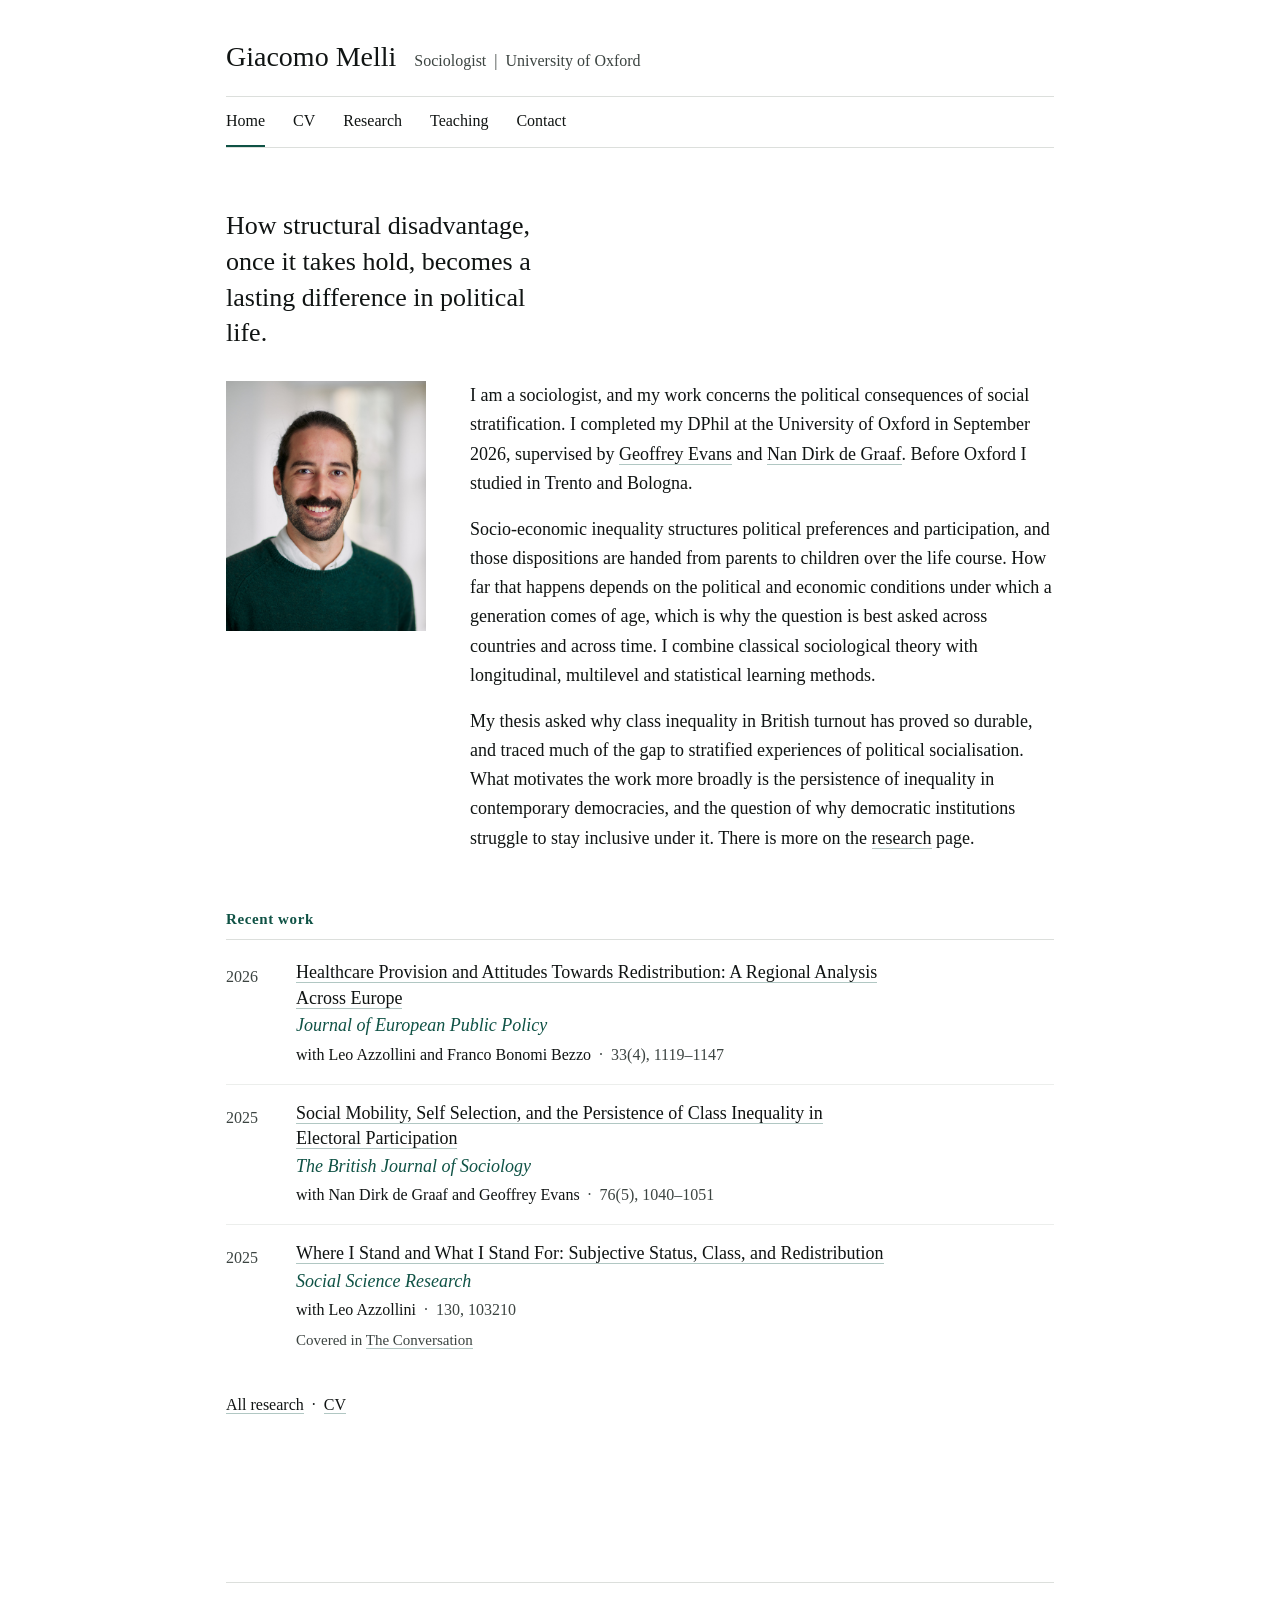
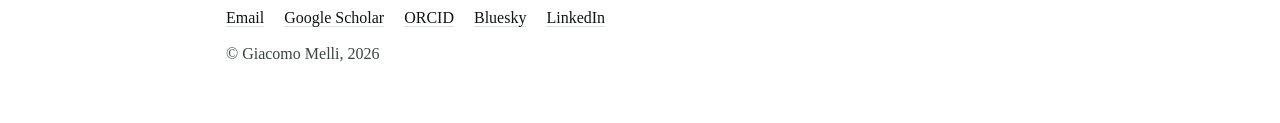
==== commit ad3d1be0: "Update index.html" ====
--- a/index.html
+++ b/index.html
@@ -32,7 +32,7 @@
 <p class="lead">How structural disadvantage, once it takes hold, becomes a lasting difference in political life.</p>
 
 <div class="intro">
-  <img class="photo" src="photo.jpg" alt="Giacomo Melli">
+  <img class="photo" src="photo.jpeg" alt="Giacomo Melli">
   <div>
     <p>I am a sociologist, and my work concerns the political consequences of social stratification. I completed my DPhil at the University of Oxford in September 2026, supervised by <a href="https://www.nuffield.ox.ac.uk/people/profiles/geoffrey-evans/">Geoffrey Evans</a> and <a href="https://www.sociology.ox.ac.uk/people/nan-dirk-de-graaf">Nan Dirk de Graaf</a>. Before Oxford I studied in Trento and Bologna.</p>
 
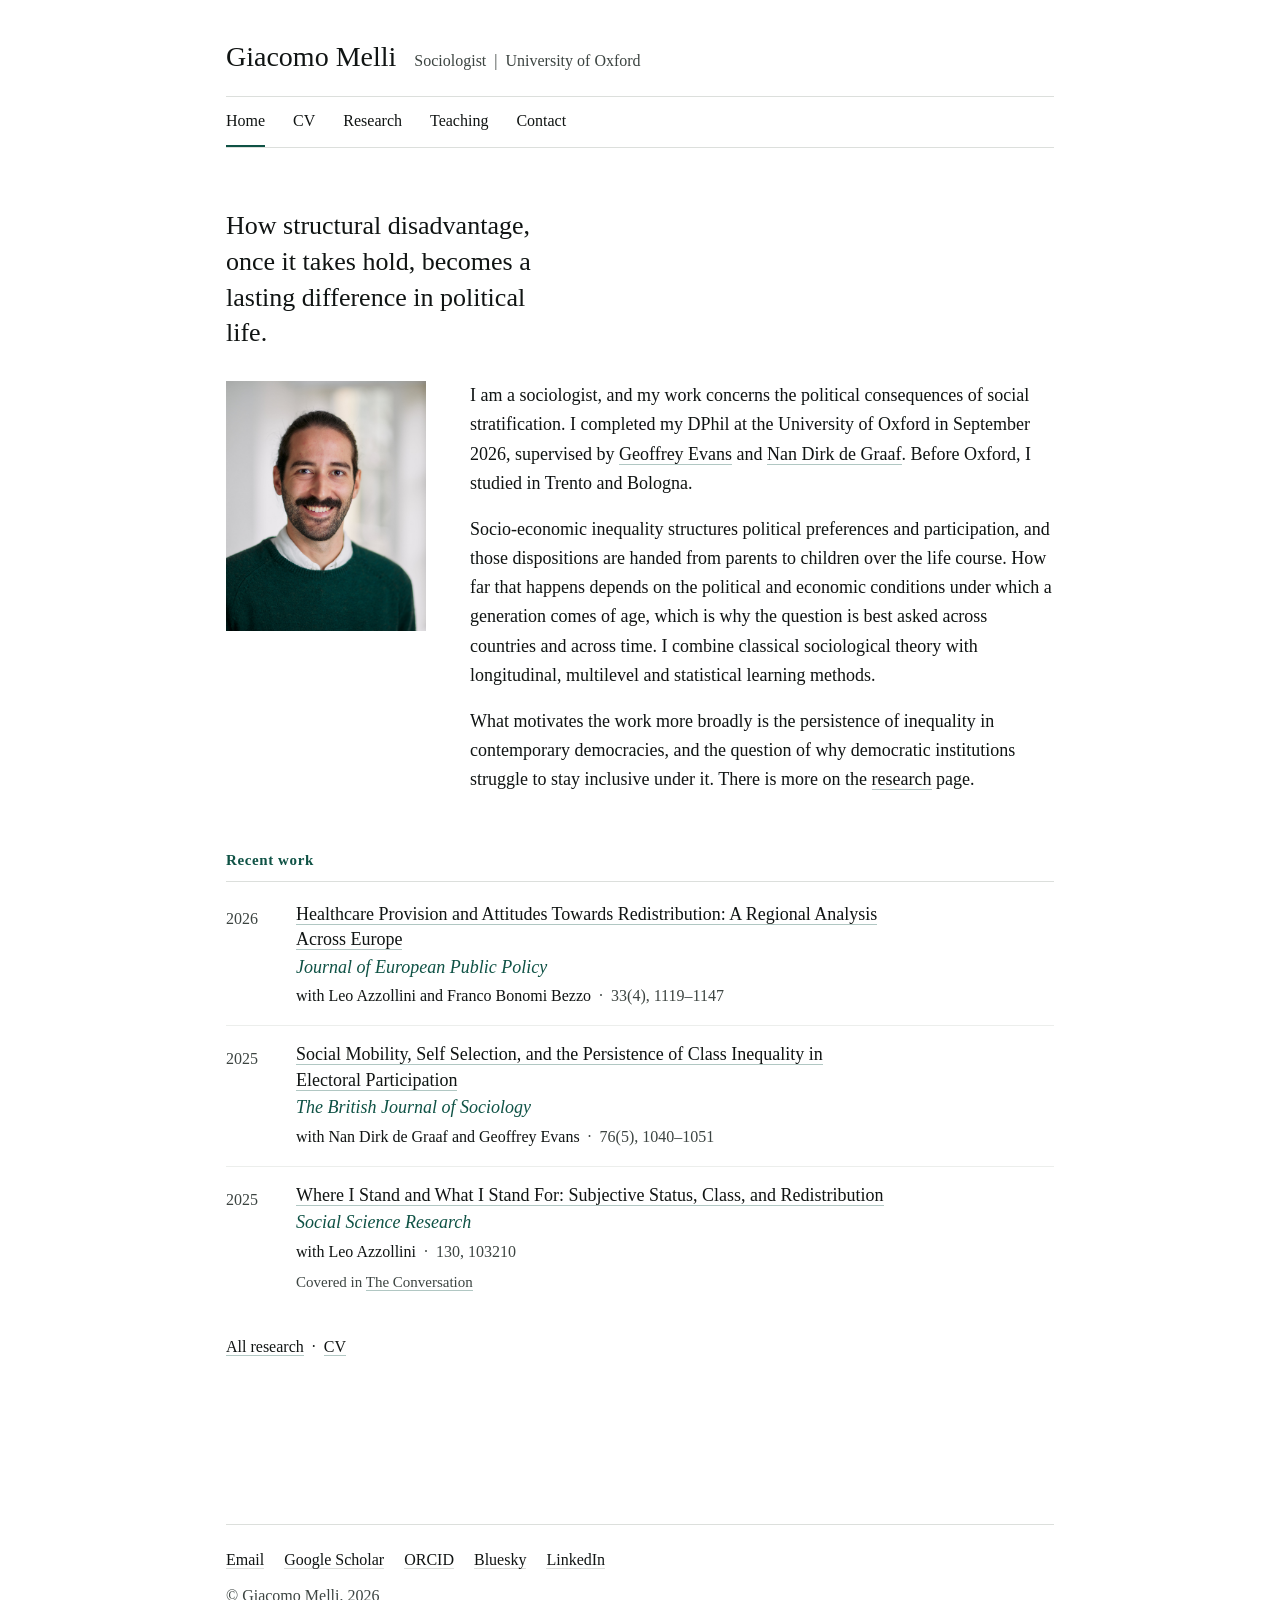
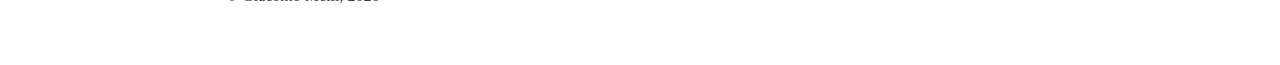
==== commit 311e45e0: "Update index.html" ====
--- a/index.html
+++ b/index.html
@@ -34,11 +34,11 @@
 <div class="intro">
   <img class="photo" src="photo.jpeg" alt="Giacomo Melli">
   <div>
-    <p>I am a sociologist, and my work concerns the political consequences of social stratification. I completed my DPhil at the University of Oxford in September 2026, supervised by <a href="https://www.nuffield.ox.ac.uk/people/profiles/geoffrey-evans/">Geoffrey Evans</a> and <a href="https://www.sociology.ox.ac.uk/people/nan-dirk-de-graaf">Nan Dirk de Graaf</a>. Before Oxford I studied in Trento and Bologna.</p>
+    <p>I am a sociologist, and my work concerns the political consequences of social stratification. I completed my DPhil at the University of Oxford in September 2026, supervised by <a href="https://www.nuffield.ox.ac.uk/people/profiles/geoffrey-evans/">Geoffrey Evans</a> and <a href="https://www.sociology.ox.ac.uk/people/nan-dirk-de-graaf">Nan Dirk de Graaf</a>. Before Oxford, I studied in Trento and Bologna.</p>
 
     <p>Socio-economic inequality structures political preferences and participation, and those dispositions are handed from parents to children over the life course. How far that happens depends on the political and economic conditions under which a generation comes of age, which is why the question is best asked across countries and across time. I combine classical sociological theory with longitudinal, multilevel and statistical learning methods.</p>
 
-    <p>My thesis asked why class inequality in British turnout has proved so durable, and traced much of the gap to stratified experiences of political socialisation. What motivates the work more broadly is the persistence of inequality in contemporary democracies, and the question of why democratic institutions struggle to stay inclusive under it. There is more on the <a href="research.html">research</a> page.</p>
+    <p>What motivates the work more broadly is the persistence of inequality in contemporary democracies, and the question of why democratic institutions struggle to stay inclusive under it. There is more on the <a href="research.html">research</a> page.</p>
 </div>
 </div>
 
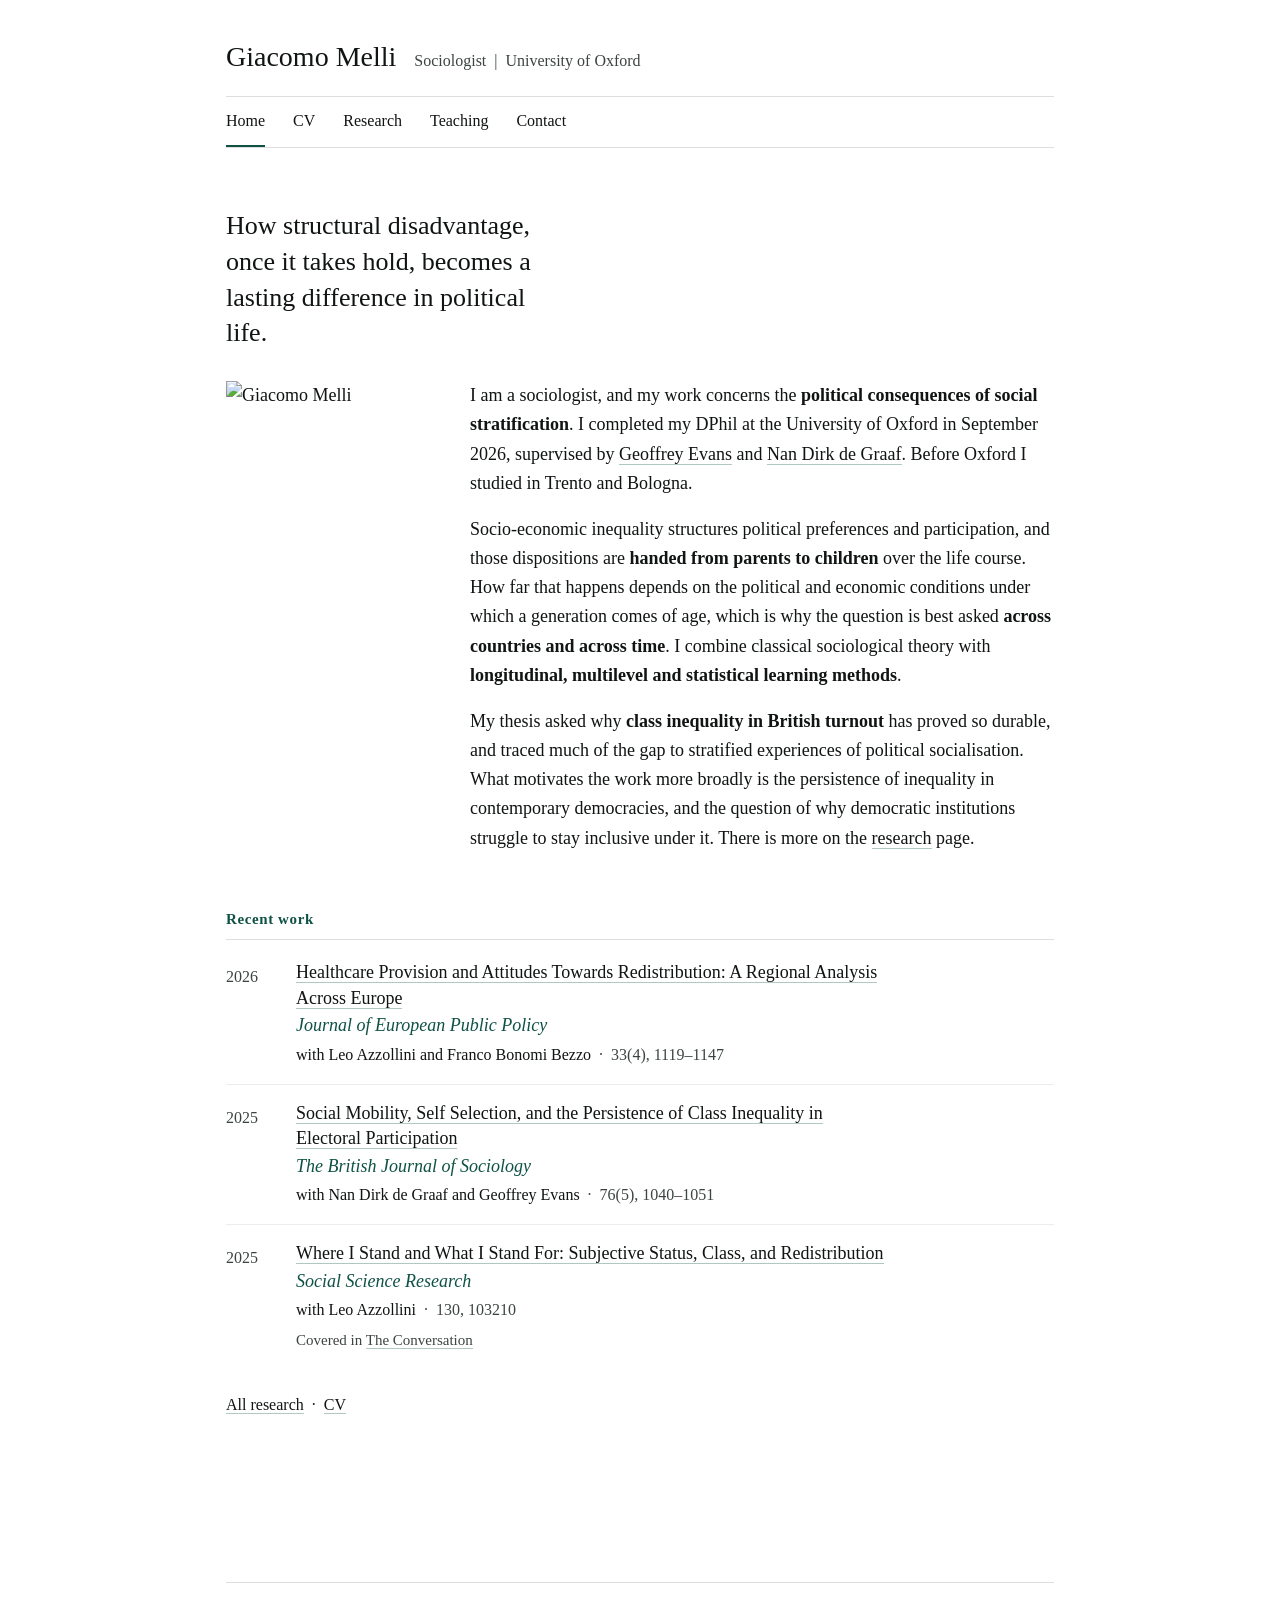
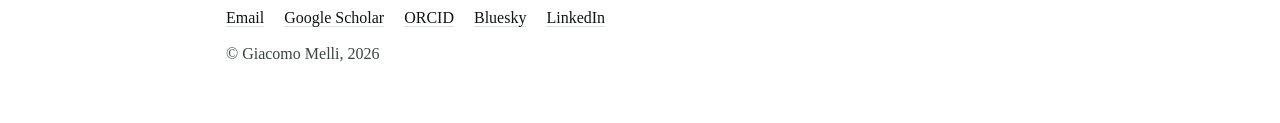
==== commit 54a2b91e: "Add files via upload" ====
--- a/index.html
+++ b/index.html
@@ -32,13 +32,13 @@
 <p class="lead">How structural disadvantage, once it takes hold, becomes a lasting difference in political life.</p>
 
 <div class="intro">
-  <img class="photo" src="photo.jpeg" alt="Giacomo Melli">
+  <img class="photo" src="photo.jpg" alt="Giacomo Melli">
   <div>
-    <p>I am a sociologist, and my work concerns the political consequences of social stratification. I completed my DPhil at the University of Oxford in September 2026, supervised by <a href="https://www.nuffield.ox.ac.uk/people/profiles/geoffrey-evans/">Geoffrey Evans</a> and <a href="https://www.sociology.ox.ac.uk/people/nan-dirk-de-graaf">Nan Dirk de Graaf</a>. Before Oxford, I studied in Trento and Bologna.</p>
+    <p>I am a sociologist, and my work concerns the <strong>political consequences of social stratification</strong>. I completed my DPhil at the University of Oxford in September 2026, supervised by <a href="https://www.nuffield.ox.ac.uk/people/profiles/geoffrey-evans/">Geoffrey Evans</a> and <a href="https://www.sociology.ox.ac.uk/people/nan-dirk-de-graaf">Nan Dirk de Graaf</a>. Before Oxford I studied in Trento and Bologna.</p>
 
-    <p>Socio-economic inequality structures political preferences and participation, and those dispositions are handed from parents to children over the life course. How far that happens depends on the political and economic conditions under which a generation comes of age, which is why the question is best asked across countries and across time. I combine classical sociological theory with longitudinal, multilevel and statistical learning methods.</p>
+    <p>Socio-economic inequality structures political preferences and participation, and those dispositions are <strong>handed from parents to children</strong> over the life course. How far that happens depends on the political and economic conditions under which a generation comes of age, which is why the question is best asked <strong>across countries and across time</strong>. I combine classical sociological theory with <strong>longitudinal, multilevel and statistical learning methods</strong>.</p>
 
-    <p>What motivates the work more broadly is the persistence of inequality in contemporary democracies, and the question of why democratic institutions struggle to stay inclusive under it. There is more on the <a href="research.html">research</a> page.</p>
+    <p>My thesis asked why <strong>class inequality in British turnout</strong> has proved so durable, and traced much of the gap to stratified experiences of political socialisation. What motivates the work more broadly is the persistence of inequality in contemporary democracies, and the question of why democratic institutions struggle to stay inclusive under it. There is more on the <a href="research.html">research</a> page.</p>
 </div>
 </div>
 
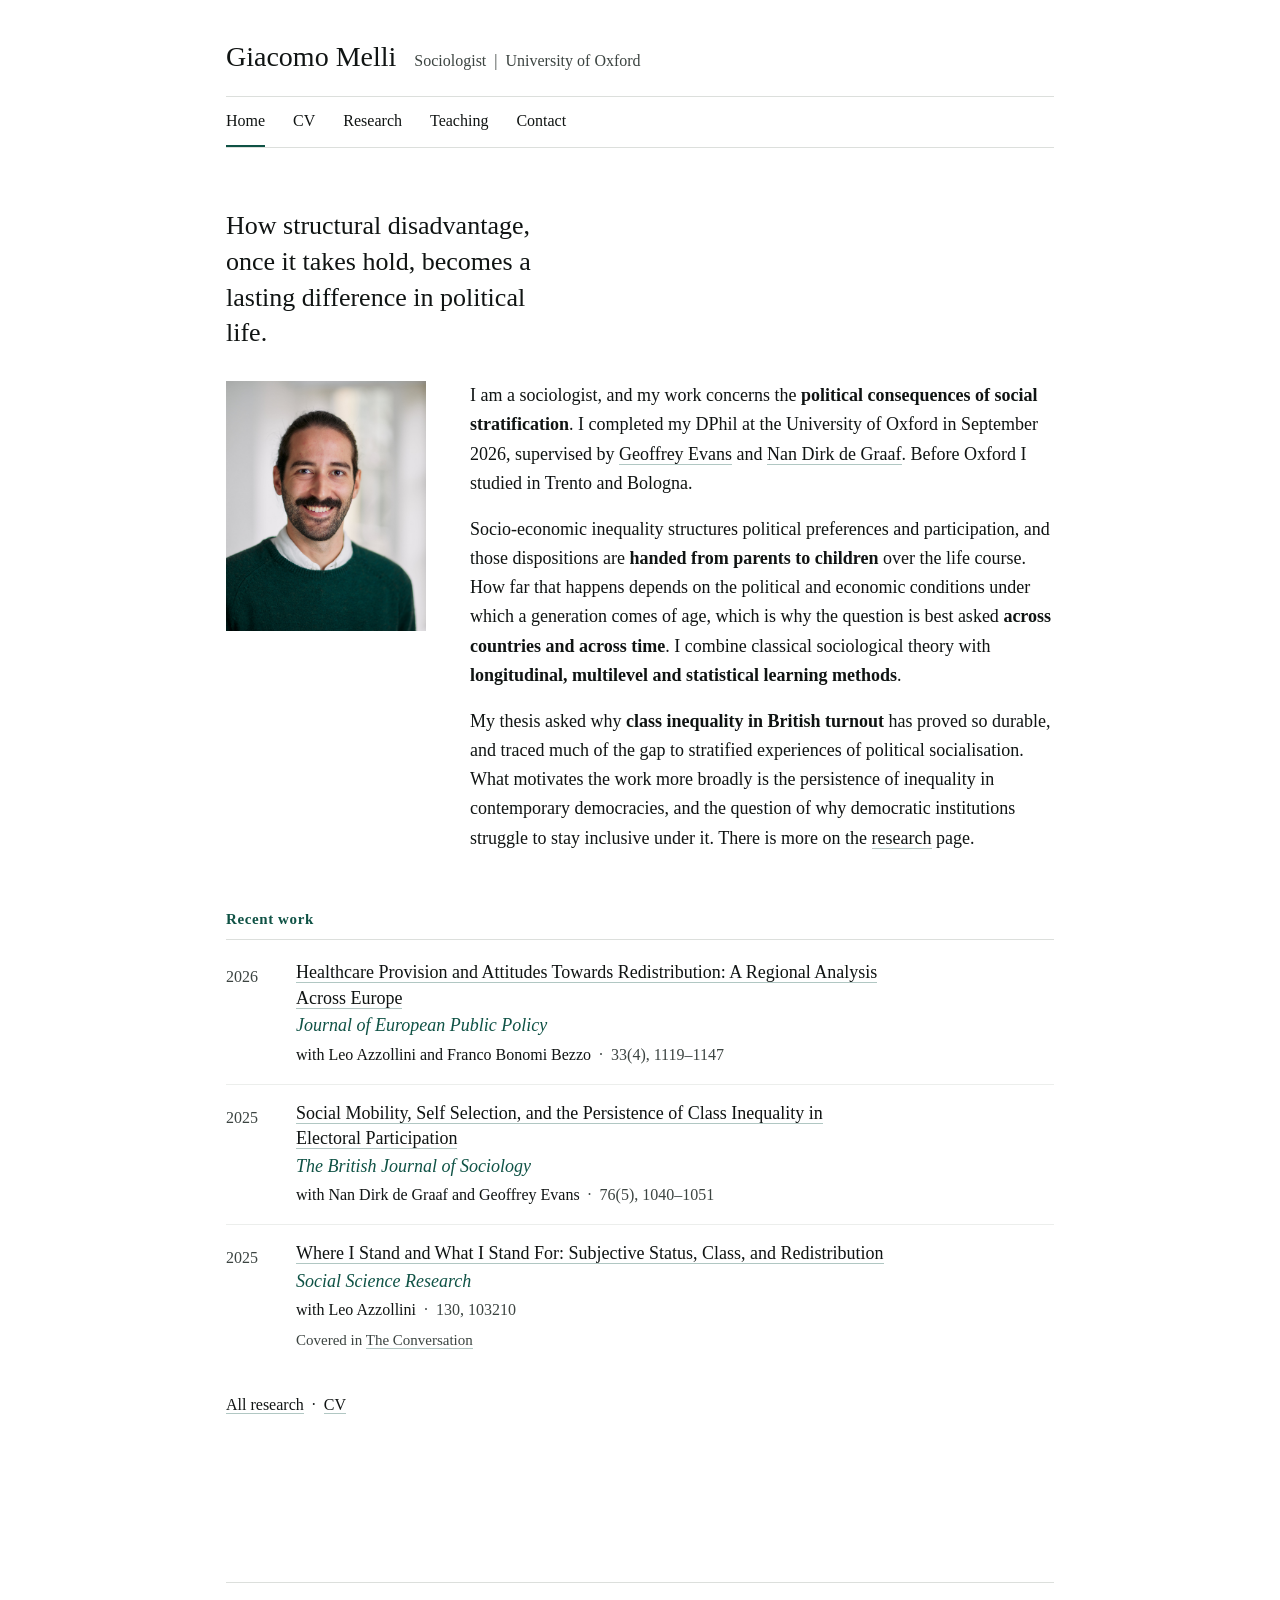
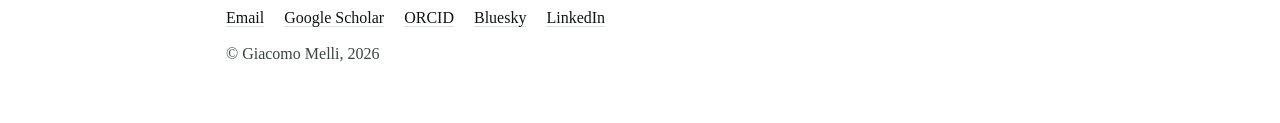
==== commit 239310ba: "Update index.html" ====
--- a/index.html
+++ b/index.html
@@ -32,7 +32,7 @@
 <p class="lead">How structural disadvantage, once it takes hold, becomes a lasting difference in political life.</p>
 
 <div class="intro">
-  <img class="photo" src="photo.jpg" alt="Giacomo Melli">
+  <img class="photo" src="photo.jpeg" alt="Giacomo Melli">
   <div>
     <p>I am a sociologist, and my work concerns the <strong>political consequences of social stratification</strong>. I completed my DPhil at the University of Oxford in September 2026, supervised by <a href="https://www.nuffield.ox.ac.uk/people/profiles/geoffrey-evans/">Geoffrey Evans</a> and <a href="https://www.sociology.ox.ac.uk/people/nan-dirk-de-graaf">Nan Dirk de Graaf</a>. Before Oxford I studied in Trento and Bologna.</p>
 
